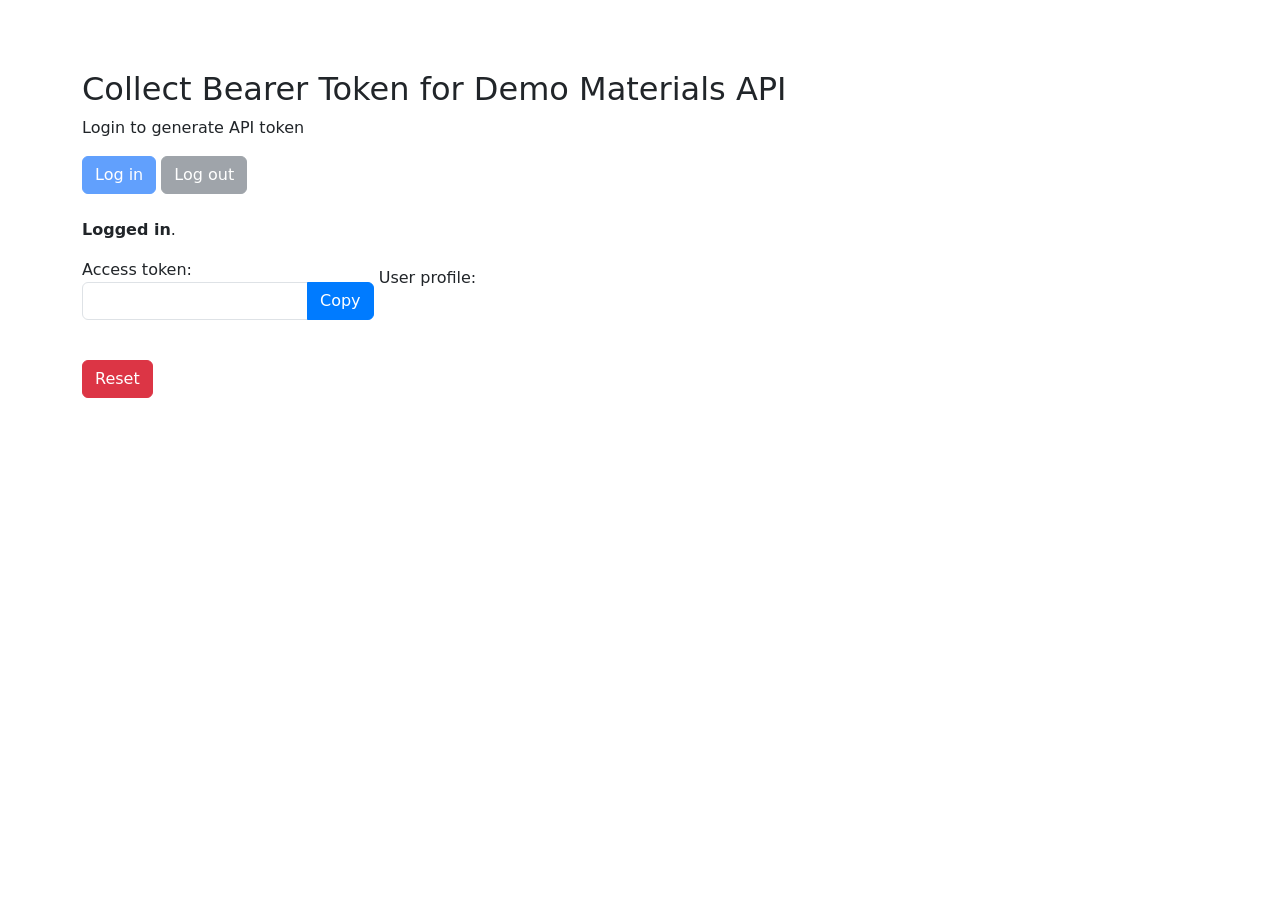
==== auth/materials-demo/index.html @ 12f9d5c7 "Create auth index.html UAT token generator" ====
<!DOCTYPE html>
<html lang="en">
<head>
    <meta charset="UTF-8">
    <meta name="viewport" content="width=device-width, initial-scale=1.0">
    <title>SPA SDK Sample</title>
    <!-- Add Bootstrap CSS -->
    <link rel="stylesheet" href="https://cdn.jsdelivr.net/npm/bootstrap@5.2.3/dist/css/bootstrap.min.css" integrity="sha384-rbsA2VBKQhggwzxH7pPCaAqO46MgnOM80zW1RWuH61DGLwZJEdK2Kadq2F9CUG65" crossorigin="anonymous">
    <link rel="stylesheet" type="text/css" href="/css/main.css">
    <style>
        /* Responsive margin */
        .container {
            margin: 20px; /* Adjust this value for the desired margin */
        }

        /* Left-align text and items */
        body, .container, .text-center {
            text-align: left;
        }

        /* Center content vertically and horizontally */
        body {
            display: flex;
            justify-content: center;
            align-items: center;

            margin: 50px 0 0; /* 20% top margin, 0 right, 0 bottom, 0 left */
        }

        /* Make buttons blue */
        .btn-primary {
            background-color: #007bff;
            border-color: #007bff;
        }

    </style>
</head>

<body>
    <div class="container">
        <h2>Collect Bearer Token for Demo Materials API</h2>
        <p>Login to generate API token</p>
        <button id="btn-login" class="btn btn-primary" disabled="true" onclick="login()">Log in</button>
        <button id="btn-logout" class="btn btn-secondary" disabled="true" onclick="logout()">Log out</button>

        <div class="hidden mt-4" id="gated-content">
            <p>
                <strong>Logged in</strong>.
            </p>
            <label>
                Access token:
                <div class="input-group">
                    <input type="text" id="ipt-access-token" class="form-control" readonly>
                    <button class="btn btn-primary input-group-text" id="btn-copy-token">Copy</button>
                </div>
            </label>
            <label>
                User profile:
                <pre id="ipt-user-profile"></pre>
            </label>
        </div>

        <!-- Add a container to hold the response from the call -->
        <pre id="api-call-result" class="mt-4"></pre>

        <!-- Add Reset button -->
        <button id="btn-reset" class="btn btn-danger" onclick="resetPage()">Reset</button>
    </div>

    <!-- Add Bootstrap JS and your custom scripts -->
    <script src="https://cdn.jsdelivr.net/npm/bootstrap@5.2.3/dist/js/bootstrap.min.js" integrity="sha384-cuYeSxntonz0PPNlHhBs68uyIAVpIIOZZ5JqeqvYYIcEL727kskC66kF92t6Xl2V" crossorigin="anonymous"></script>
    <script src="https://cdn.auth0.com/js/auth0-spa-js/2.0/auth0-spa-js.production.js"></script>
    <script src="js/app.js"></script>

    <script>
        document.getElementById("btn-copy-token").addEventListener("click", function () {
            const accessToken = document.getElementById("ipt-access-token");
            accessToken.select();
            document.execCommand("copy");
            window.getSelection().removeAllRanges();
        });

        function resetPage() {
            clearCookies();
            clearLocalStorage();
            location.reload();
        }

        function clearCookies() {
            const cookies = document.cookie.split("; ");
            for (let i = 0; i < cookies.length; i++) {
                const cookie = cookies[i];
                const eqPos = cookie.indexOf("=");
                const name = eqPos > -1 ? cookie.substr(0, eqPos) : cookie;
                document.cookie = name + "=;expires=Thu, 01 Jan 1970 00:00:00 GMT;path=/";
            }
        }

        function clearLocalStorage() {
            localStorage.clear();
        }
    </script>
</body>
</html>
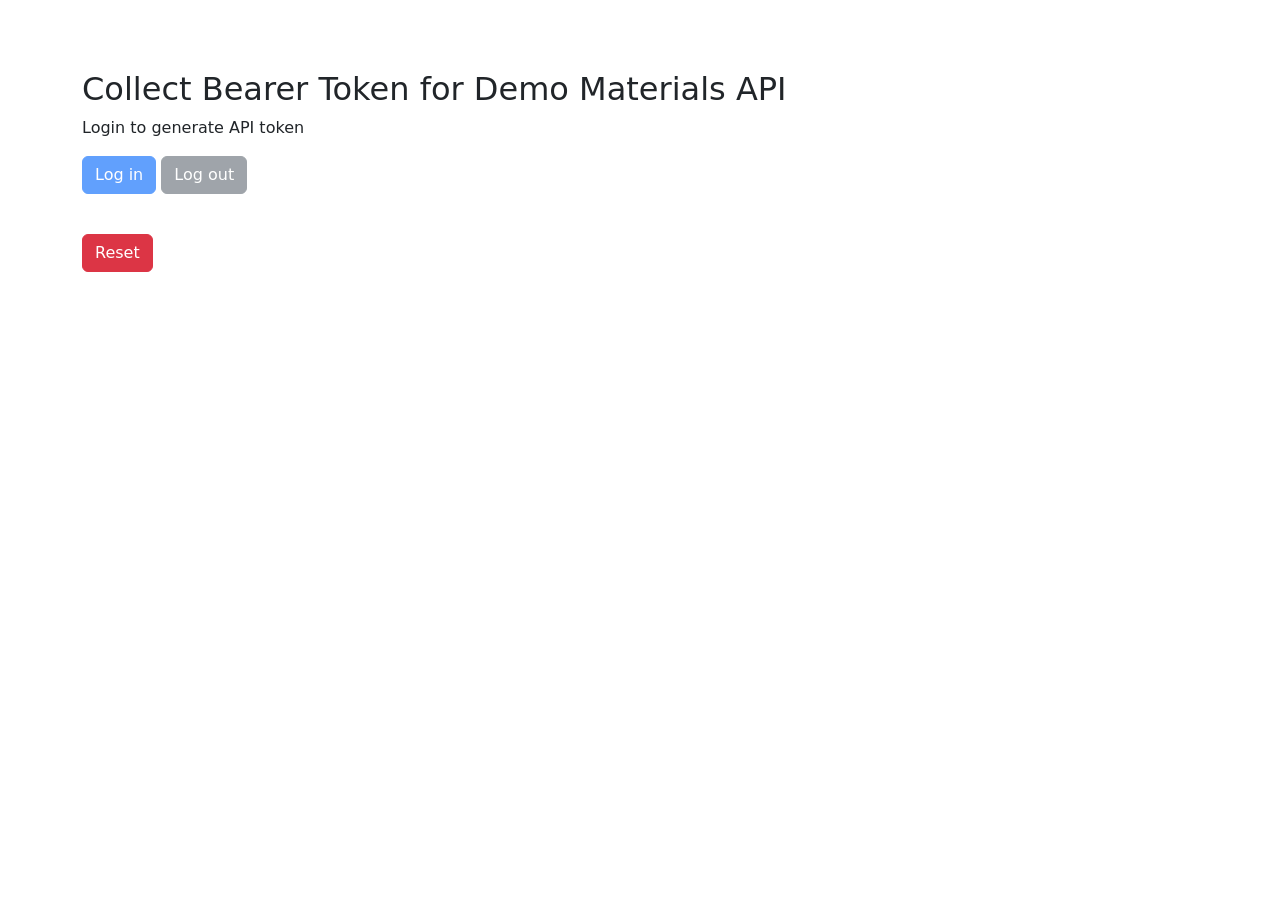
==== commit 3966e327: "Update index.html paths" ====
--- a/auth/materials-demo/index.html
+++ b/auth/materials-demo/index.html
@@ -6,7 +6,7 @@
     <title>SPA SDK Sample</title>
     <!-- Add Bootstrap CSS -->
     <link rel="stylesheet" href="https://cdn.jsdelivr.net/npm/bootstrap@5.2.3/dist/css/bootstrap.min.css" integrity="sha384-rbsA2VBKQhggwzxH7pPCaAqO46MgnOM80zW1RWuH61DGLwZJEdK2Kadq2F9CUG65" crossorigin="anonymous">
-    <link rel="stylesheet" type="text/css" href="/css/main.css">
+    <link rel="stylesheet" type="text/css" href="main.css">
     <style>
         /* Responsive margin */
         .container {
@@ -70,7 +70,7 @@
     <!-- Add Bootstrap JS and your custom scripts -->
     <script src="https://cdn.jsdelivr.net/npm/bootstrap@5.2.3/dist/js/bootstrap.min.js" integrity="sha384-cuYeSxntonz0PPNlHhBs68uyIAVpIIOZZ5JqeqvYYIcEL727kskC66kF92t6Xl2V" crossorigin="anonymous"></script>
     <script src="https://cdn.auth0.com/js/auth0-spa-js/2.0/auth0-spa-js.production.js"></script>
-    <script src="js/app.js"></script>
+    <script src="app.js"></script>
 
     <script>
         document.getElementById("btn-copy-token").addEventListener("click", function () {
--- a/auth/materials-demo/main.css
+++ b/auth/materials-demo/main.css
@@ -0,0 +1,4 @@
+.hidden {
+    display: none;
+  }
+  
